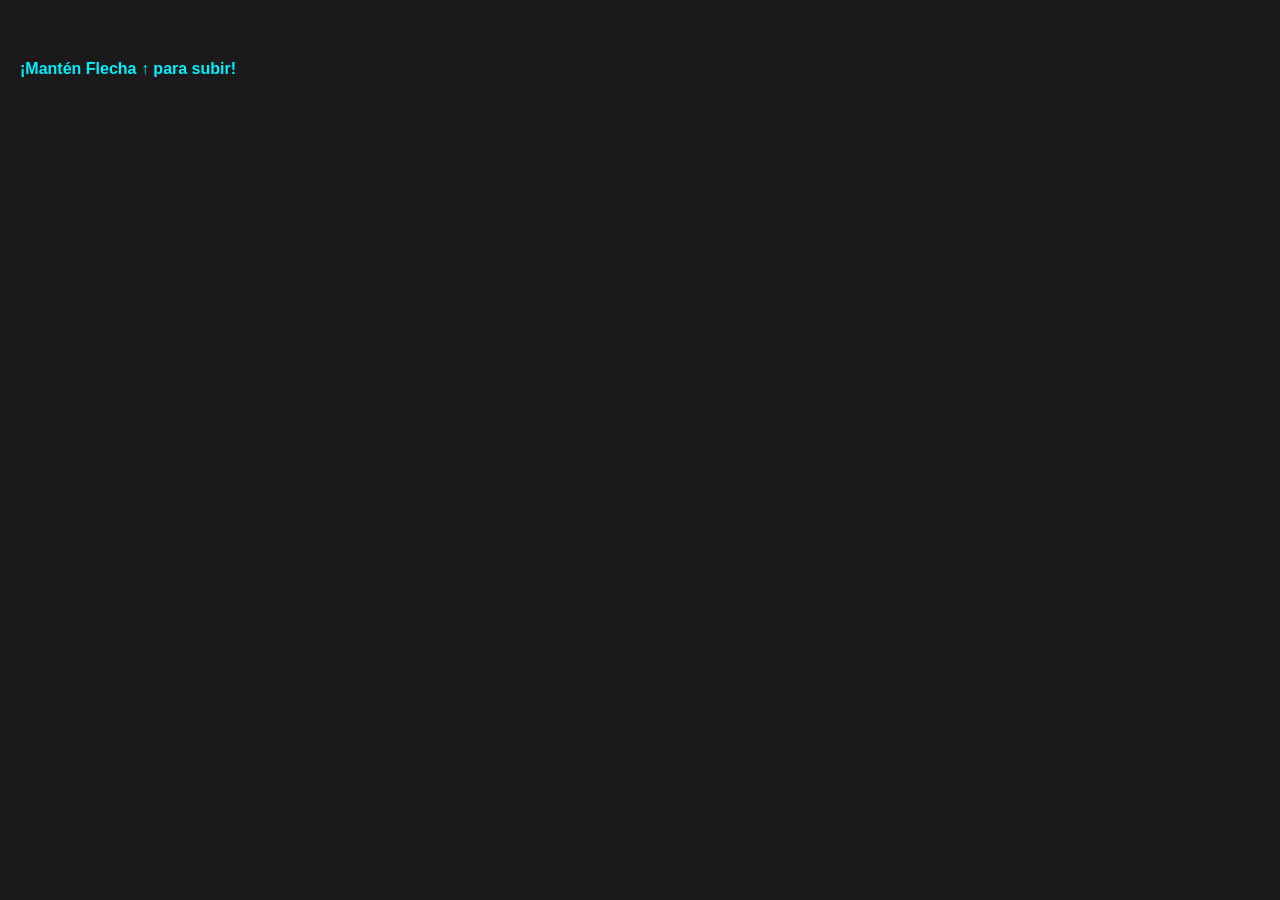
==== index.html @ 1728e049 "Rename m.html to index.html" ====
<!DOCTYPE html>
<html lang="es">
<head>
    <meta charset="UTF-8">
    <meta name="viewport" content="width=device-width, initial-scale=1.0">
    <title>Nave Infinita</title>
    <link rel="stylesheet" href="https://pyscript.net/releases/2024.1.1/core.css">
    <script type="module" src="https://pyscript.net/releases/2024.1.1/core.js"></script>
    <link rel="stylesheet" href="m.css">
</head>
<body>
    <div id="game-container">
        <canvas id="gameCanvas"></canvas>
        <div id="msg">¡Mantén Flecha ↑ para subir!</div>
    </div>
    <script type="py" src="m.py" config='{"packages":[]}'></script>
</body>
</html>
---- m.css ----
body, html {
    margin: 0;
    padding: 0;
    width: 100%;
    height: 100%;
    overflow: hidden;
    background-color: #1a1a1a;
}

canvas {
    display: block;
    width: 100vw;
    height: 100vh;
}

#msg {
    position: absolute;
    top: 60px;
    left: 20px;
    color: #00f2ff;
    font-family: Arial, sans-serif;
    font-weight: bold;
    pointer-events: none;
}
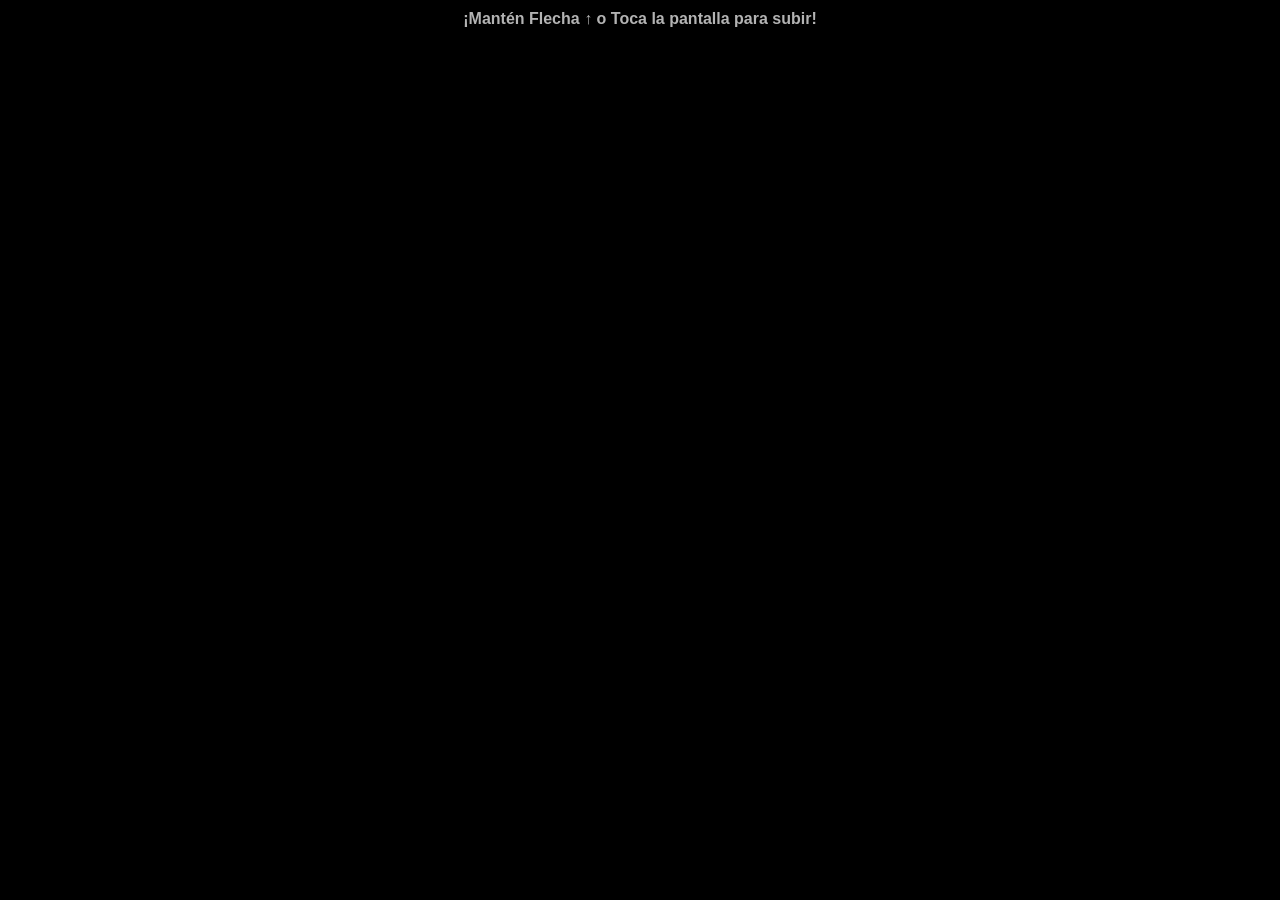
==== commit 811ff2a7: "Add files via upload" ====
--- a/index.html
+++ b/index.html
@@ -2,17 +2,54 @@
 <html lang="es">
 <head>
     <meta charset="UTF-8">
-    <meta name="viewport" content="width=device-width, initial-scale=1.0">
+    <meta name="viewport" content="width=device-width, initial-scale=1.0, maximum-scale=1.0, user-scalable=no">
     <title>Nave Infinita</title>
+
     <link rel="stylesheet" href="https://pyscript.net/releases/2024.1.1/core.css">
     <script type="module" src="https://pyscript.net/releases/2024.1.1/core.js"></script>
     <link rel="stylesheet" href="m.css">
+
+    <style>
+        body { 
+            margin: 0; 
+            padding: 0;
+            overflow: hidden; 
+            background: black; 
+            display: flex;
+            justify-content: center;
+            align-items: center;
+            height: 100vh;
+        }
+
+        canvas {
+            touch-action: none; /* Bloquea el movimiento de la página al jugar */
+            -webkit-tap-highlight-color: transparent; /* Quita el cuadro azul al tocar */
+            user-select: none; /* Evita seleccionar texto por error */
+            display: block;
+            max-width: 100%;
+            max-height: 100%;
+        }
+
+        #msg {
+            position: absolute;
+            top: 10px;
+            left: 50%;
+            transform: translateX(-50%);
+            color: white;
+            font-family: Arial, sans-serif;
+            pointer-events: none; /* Para que no estorbe al hacer clic */
+            opacity: 0.7;
+        }
+    </style>
 </head>
 <body>
+
     <div id="game-container">
         <canvas id="gameCanvas"></canvas>
-        <div id="msg">¡Mantén Flecha ↑ para subir!</div>
+        <div id="msg">¡Mantén Flecha ↑ o Toca la pantalla para subir!</div>
     </div>
+
     <script type="py" src="m.py" config='{"packages":[]}'></script>
+
 </body>
-</html>
+</html>
